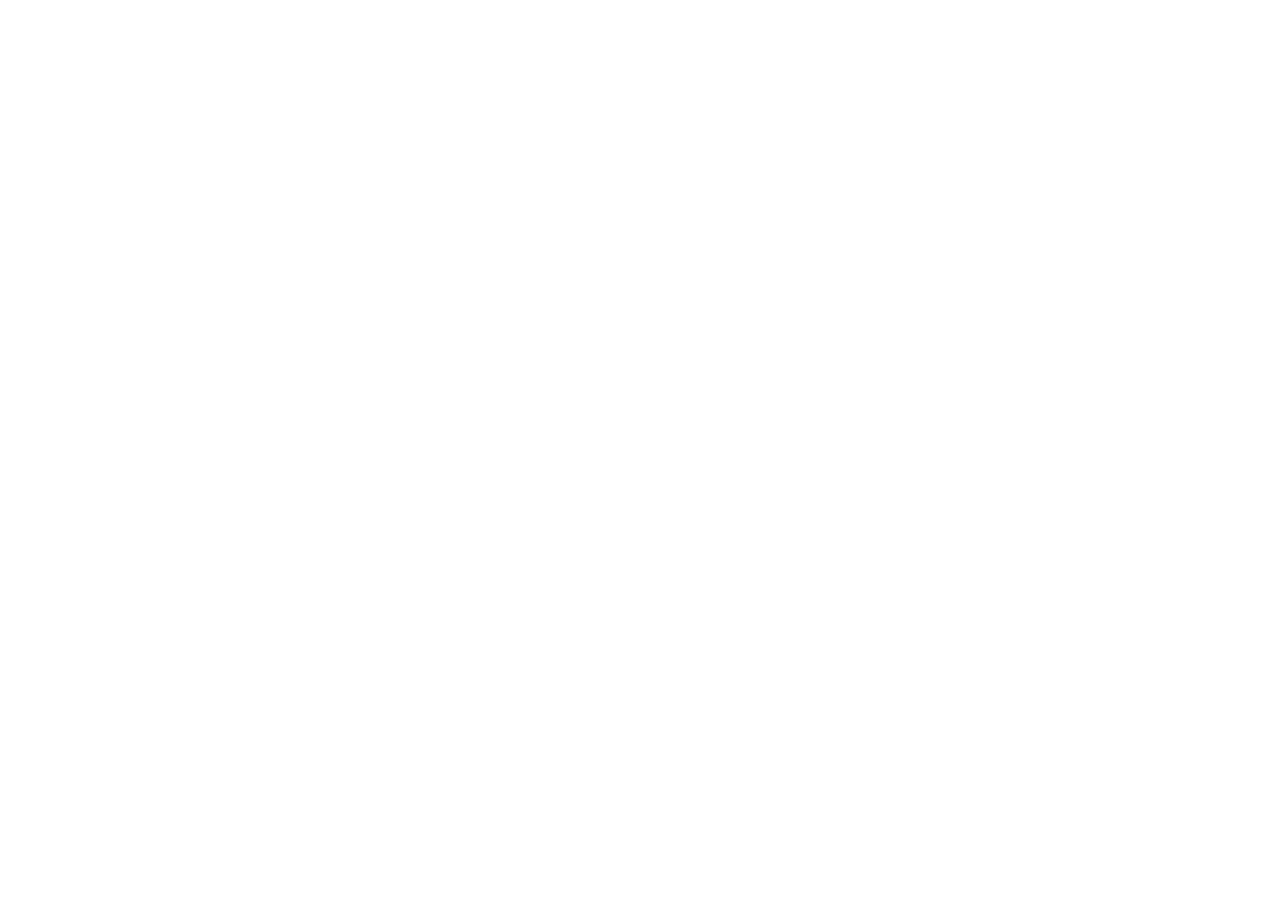
==== about.html @ c6623f59 "Add" ====
<!DOCTYPE html>
<html lang="en">
<head>
    <meta charset="UTF-8">
    <meta name="viewport" content="width=device-width, initial-scale=1.0">
    <title>Landing</title>
    <link rel="stylesheet" type="text/css" href="style.css">
</head>
<body>
    <div class="wrapper">

    </div>
</body>
</html>
---- style.css ----
/* body {
    font-family: "Palatino Linotype", "Book Antiqua", Palatino, serif;
}

* {
    margin: 0;
    padding: 0;
    list-style: none;
    text-decoration: none;
}

.sidebar {
    position: fixed;
    left: -250px;
    width: 250px;
    height: 100%;
    background: #042331;
    transition: all .5s ease;
}

.sidebar header {
    font-size: 22px;
    color: white;
    text-align: center;
    line-height: 70px;
    background: #063146;
}

.sidebar ul a {
    display: block;
    height: 100%;
    width: 100%;
    line-height: 65px;
    font-size: 20px;
    color: white;
    padding-left: 40px;
    box-sizing: border-box;
    border-top: 1px solid rgba(255, 255, 255, .1);
    border-bottom: 1px solid black;
    transition: .4s;
}

ul li:hover a {
    padding-left: 50px;
}

.sidebar ul a i {
    margin-right: 16px;
}

#check {
    display: none;
}

label #btn, label #cancel {
    position: absolute;
    cursor: pointer;
    background: #042331;
    border-radius: 3px;
}

label #btn {
    left: 40px;
    top: 25px;
    font-size: 35px;
    color: white;
    padding: 6px 12px;
    transition: all .5s;
}

label #cancel {
    z-index: 11111;
    left: -195px;
    top: 17px;
    font-size: 30px;
    color: #0a5275;
    padding: 4px 9px;
    transition: all .5s ease;
}

#check:checked ~ .sidebar {
    left: 0;

}
#check:checked ~ label #btn {
    left: 250px;
    opacity: 0;
    pointer-events: none;
}
#check:checked ~ label #cancel {
    left: 195px;
}
#check:checked ~ section {
    margin-left: 250px;
}

.background {
    background: url(Assets/Images/ew&f.jpg) no-repeat;
    background-position: center;
    background-size: cover;
    height: 100vh;
    transition: all .5s;
} */

@import url('https://fonts.googleapis.com/css2?family=Piazzolla:ital@1&display=swap');

* {
    padding: 0;
    margin: 0;
}

.wrapper {
    background: url(Assets/Images/ew&f2.jpg) center;
    background-size: cover;
    height: 100vh;
}

.navbar {
    height: 80px;
    width: 100%;
    background: rgba(0, 0, 0, 0.4);
}

.logo {
    width: 140px;
    height: auto;
    padding: 20px 100px;
}

.navbar ul {
    float: right;
    margin-right: 20px;
}

.navbar ul li {
    list-style: none;
    margin: 0 8px;
    display: inline-block;
    line-height: 80px;
}

.navbar ul li a {
    text-decoration: none;
    color: white;
    font-size: 20px;
    padding: 6px 13px;
    font-family: 'Piazzolla', serif;
    transition: .4s;
}

.navbar ul li a.active,
.navbar ul li a:hover {
    background: goldenrod;
    border-radius: 2px;
}

.wrapper .center {
    position: absolute;
    top: 50%;
    left: 50%;
    transform: translate(-50% , -50%);
    font-family: 'Piazzolla', serif;
    user-select: none;
}

.center h1 {
    color: red;
    font-size: 70px;
    font-weight: bold;

    width: 900px;
    text-align: center;
}

.center h1 {
    color: red;
    font-size: 70px;
    font-weight: bold;
    width: 885px;
    margin-top: 10px;
    text-align: center;
}
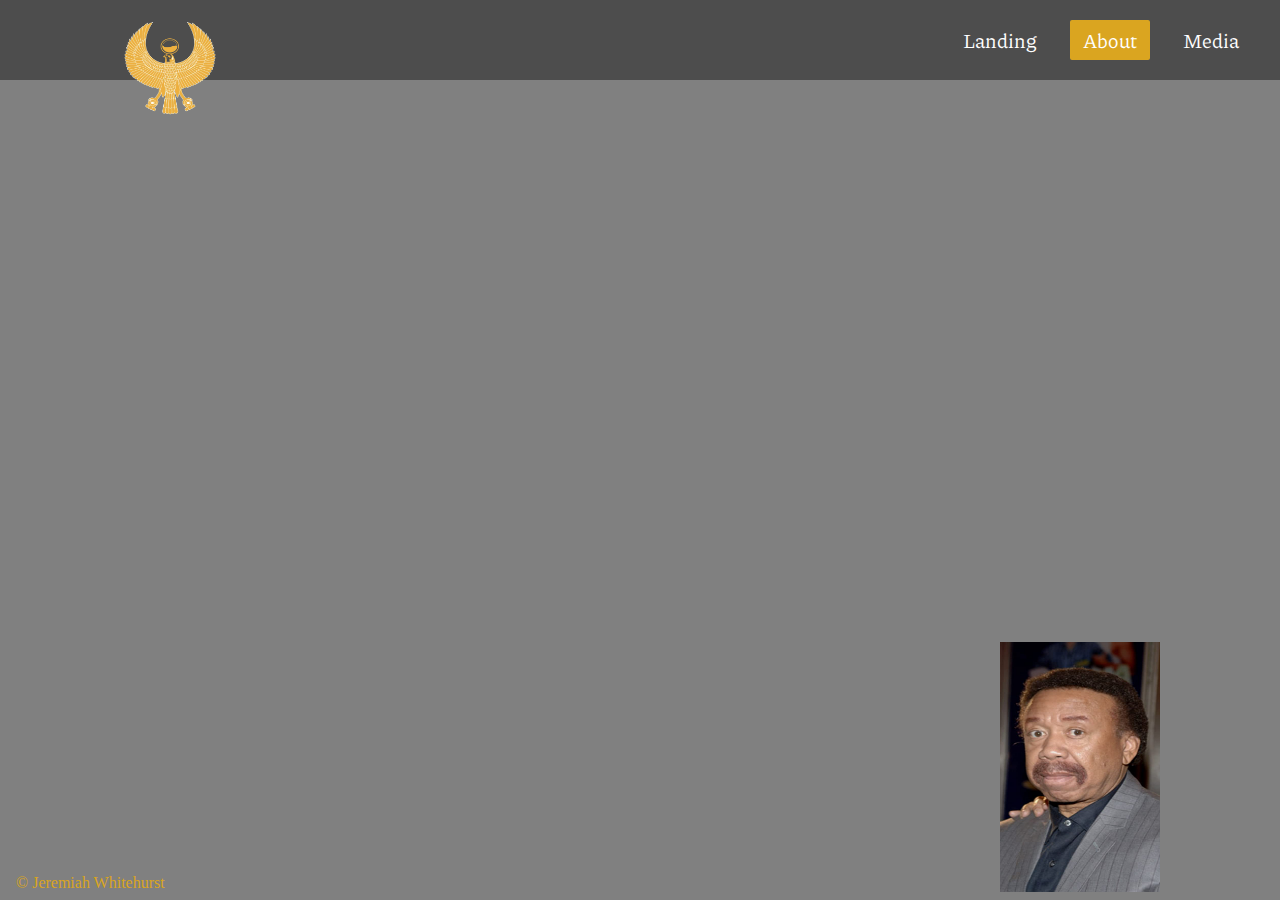
==== commit c8797ac1: "Modifications and additions" ====
--- a/about.html
+++ b/about.html
@@ -5,10 +5,33 @@
     <meta name="viewport" content="width=device-width, initial-scale=1.0">
     <title>Landing</title>
     <link rel="stylesheet" type="text/css" href="style.css">
+    <style>
+        body {
+            background-color: grey;
+        }
+    </style>
 </head>
 <body>
     <div class="wrapper">
+        <header>
+            <nav class="navbar">
+                <img class="logo" src="Assets/Images/ewf-logo.webp">
+                <ul>
+                    <li><a href="landing.html">Landing</a></li>
+                    <li><a  class="active" href="about.html">About</a></li>
+                    <li><a href="media.html">Media</a></li>
+                </ul>
+            </nav>
+        </header>
+    </div>
+    <main>
+        <img class="mw" src="Assets/Images/Maurice-White.jpg">
+        <article>
 
-    </div>
+        </article>
+    </main>
+    <footer>
+        <p style="position: absolute;bottom: 8px;left: 16px;color: goldenrod;">&#169; Jeremiah Whitehurst</p>
+    </footer>
 </body>
 </html>--- a/style.css
+++ b/style.css
@@ -109,12 +109,6 @@
     margin: 0;
 }
 
-.wrapper {
-    background: url(Assets/Images/ew&f2.jpg) center;
-    background-size: cover;
-    height: 100vh;
-}
-
 .navbar {
     height: 80px;
     width: 100%;
@@ -155,6 +149,7 @@
 }
 
 .wrapper .center {
+    margin-top: 150px;
     position: absolute;
     top: 50%;
     left: 50%;
@@ -163,20 +158,42 @@
     user-select: none;
 }
 
-.center h1 {
+.center p {
     color: red;
-    font-size: 70px;
     font-weight: bold;
-
-    width: 900px;
+    width: 500px;
     text-align: center;
+    background-color: white;
 }
 
 .center h1 {
-    color: red;
-    font-size: 70px;
+    color: black;
+    font-size: 60px;
     font-weight: bold;
-    width: 885px;
+    width: 500px;
     margin-top: 10px;
     text-align: center;
+    background-color: goldenrod;
+    padding: 5px 5px 5px 5px;
+}
+
+.info {
+    text-align: center;
+    font-family: 'Piazzolla', serif;
+    font-weight: bold;
+}
+
+.info .button {
+    font-size: 25px;
+    margin-top: 10px;
+    background-color: goldenrod;
+}
+
+.mw {
+    position: absolute;
+    bottom: 8px;
+    left: 1000px;
+    right: 1000px;
+    width: 160px;
+    height: 250px;
 }